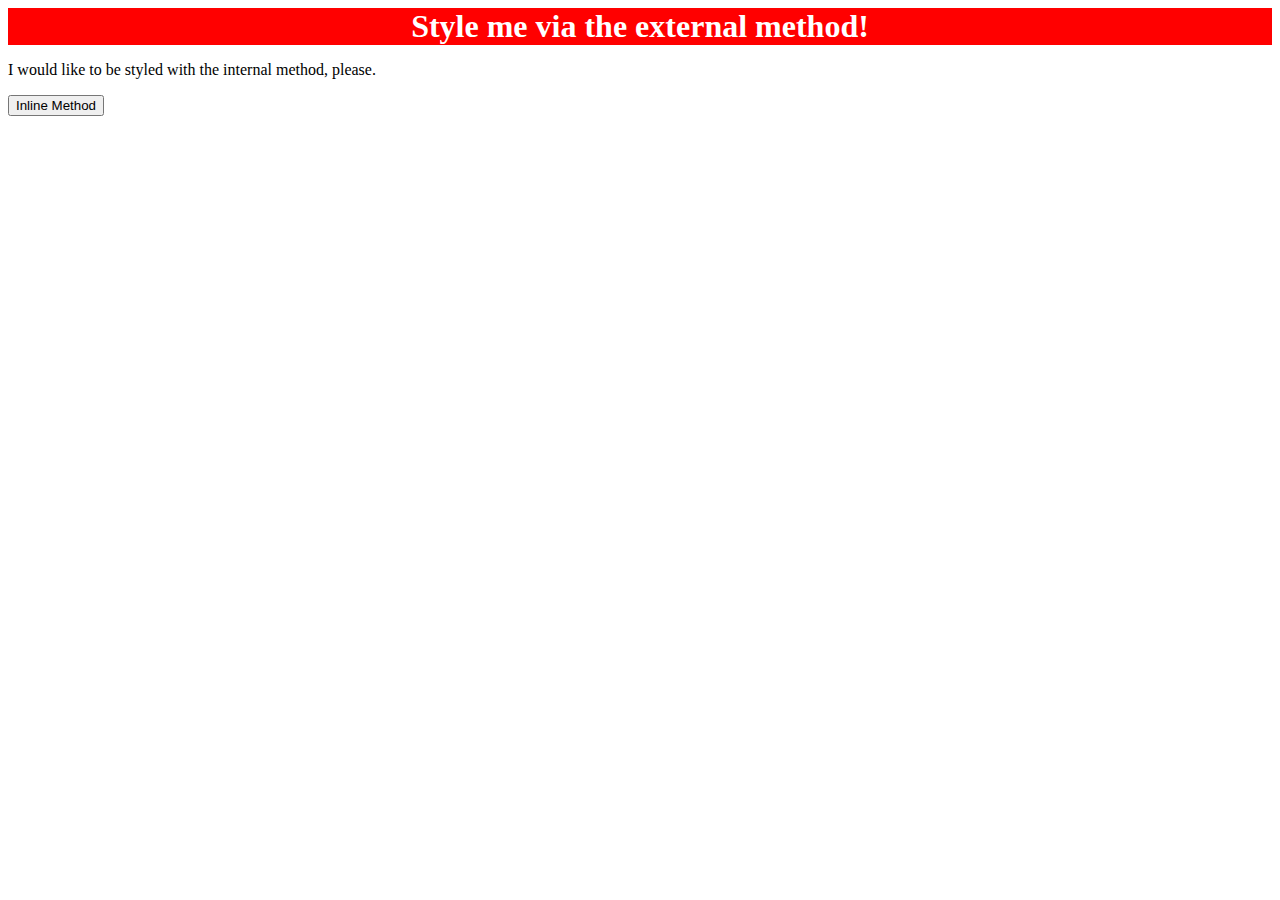
==== foundations/intro-to-css/01-css-methods/index.html @ bf6f2076 "Update index.html" ====
<!DOCTYPE html>
<html lang="en">
  <head>
    <meta charset="UTF-8">
    <meta http-equiv="X-UA-Compatible" content="IE=edge">
    <meta name="viewport" content="width=device-width, initial-scale=1.0">
    <title>Methods for Adding CSS</title>
    <link rel="stylesheet" href="styles.css">
  </head>
  <body>
    <div>Style me via the external method!</div>
    <p>I would like to be styled with the internal method, please.</p>
    <button>Inline Method</button>
  </body>
</html>
---- foundations/intro-to-css/01-css-methods/styles.css ----
div {
  background-color: red;
  color: white;
  font-size: 32px;
  text-align: center;
  font-weight: bold;
}
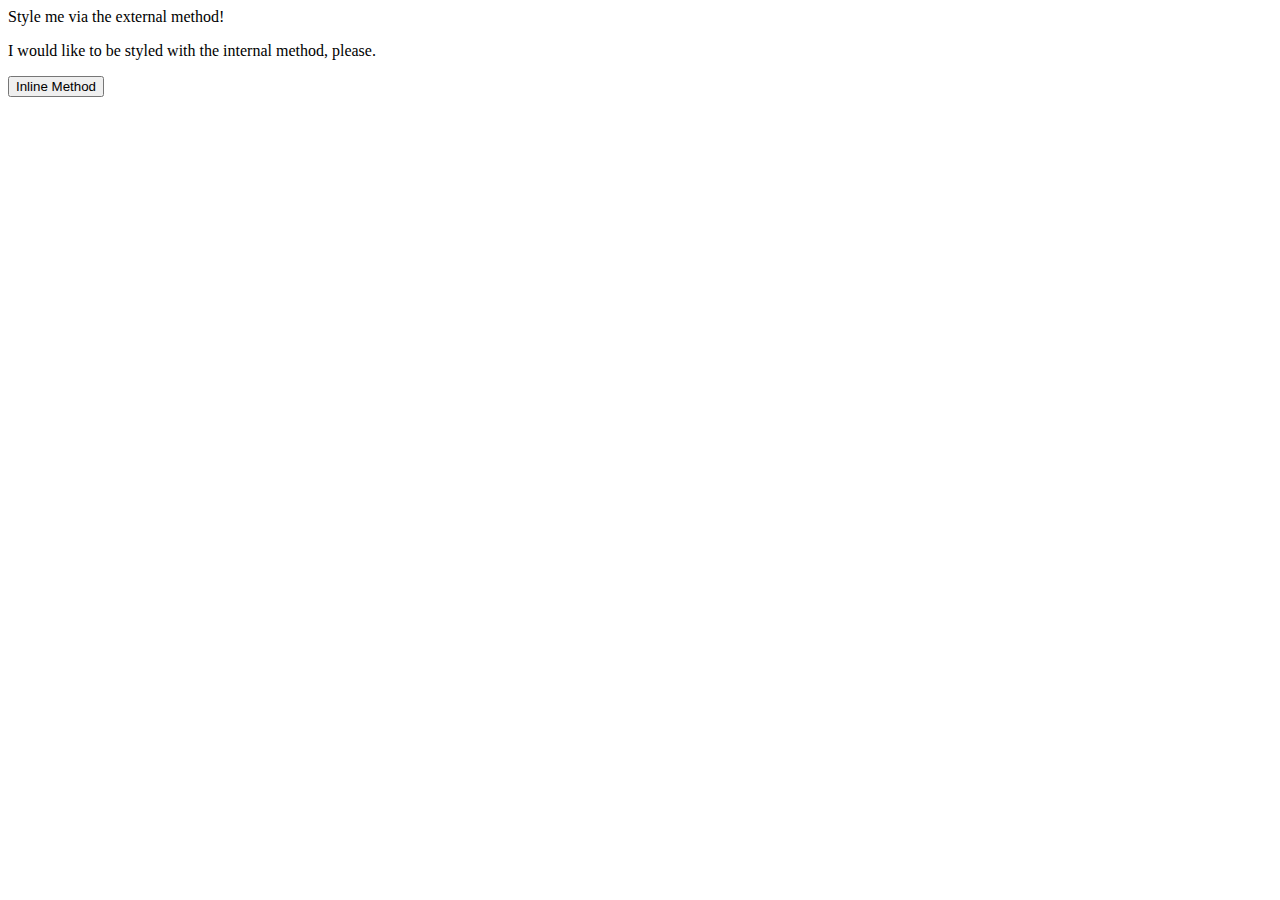
==== commit a2132c4c: "Update index.html 3" ====
--- a/foundations/intro-to-css/01-css-methods/index.html
+++ b/foundations/intro-to-css/01-css-methods/index.html
@@ -5,7 +5,7 @@
     <meta http-equiv="X-UA-Compatible" content="IE=edge">
     <meta name="viewport" content="width=device-width, initial-scale=1.0">
     <title>Methods for Adding CSS</title>
-    <link rel="stylesheet" href="styles.css">
+    <link rel="stylesheet" href="foundations/01-css-methods/solution/styles.css">
   </head>
   <body>
     <div>Style me via the external method!</div>
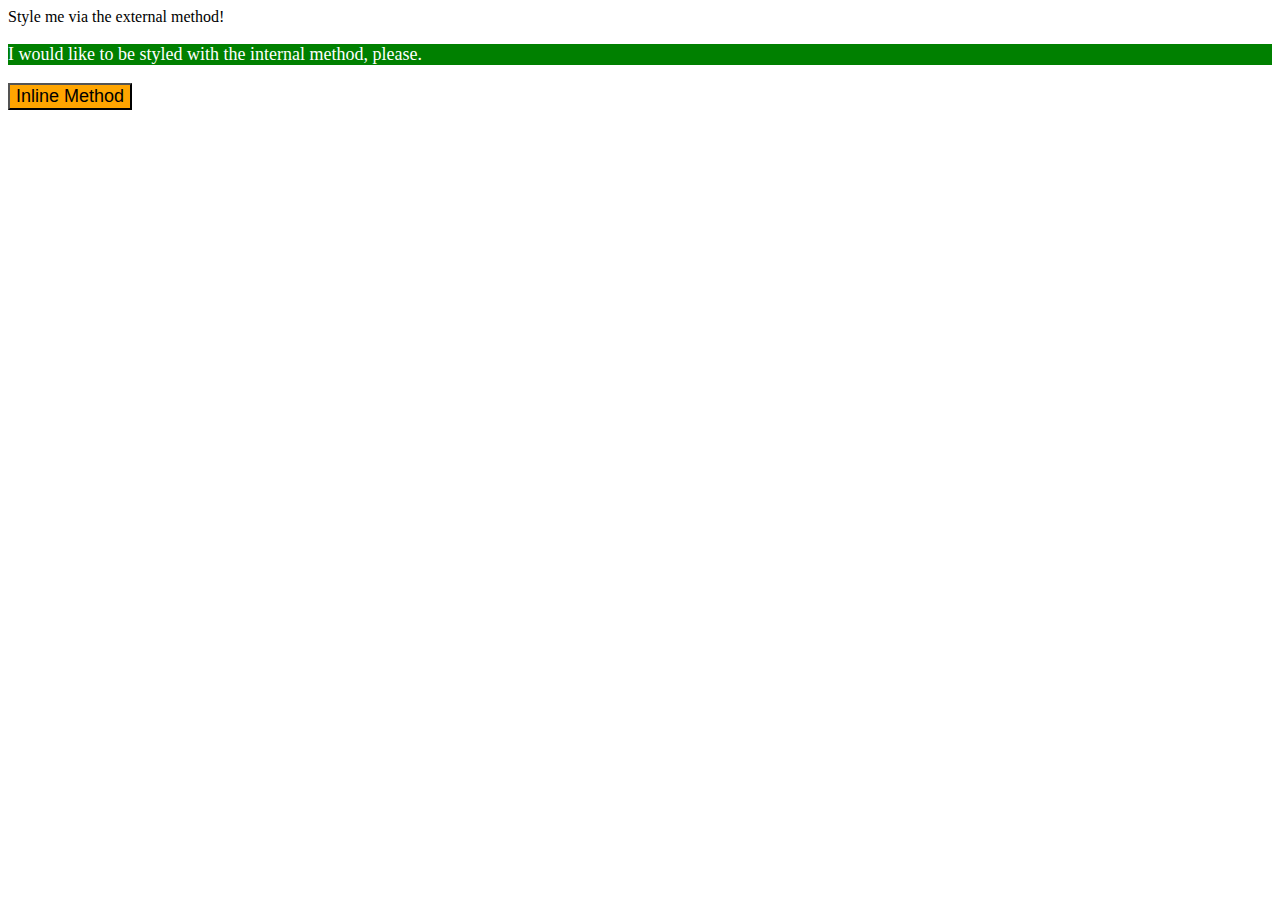
==== commit f8aee3b9: "Complete first set of exercises" ====
--- a/foundations/intro-to-css/01-css-methods/index.html
+++ b/foundations/intro-to-css/01-css-methods/index.html
@@ -5,11 +5,18 @@
     <meta http-equiv="X-UA-Compatible" content="IE=edge">
     <meta name="viewport" content="width=device-width, initial-scale=1.0">
     <title>Methods for Adding CSS</title>
-    <link rel="stylesheet" href="foundations/01-css-methods/solution/styles.css">
+    <link rel="stylesheet" href="styles.css">
+    <style>
+      p {
+        background-color: green;
+        color: white;
+        font-size: 18px;
+      }
+    </style>
   </head>
   <body>
     <div>Style me via the external method!</div>
     <p>I would like to be styled with the internal method, please.</p>
-    <button>Inline Method</button>
+    <button style="background-color:orange;font-size: 18px;">Inline Method</button>
   </body>
 </html>
--- a/foundations/intro-to-css/01-css-methods/styles.css
+++ b/foundations/intro-to-css/01-css-methods/styles.css
@@ -0,0 +1 @@
+
